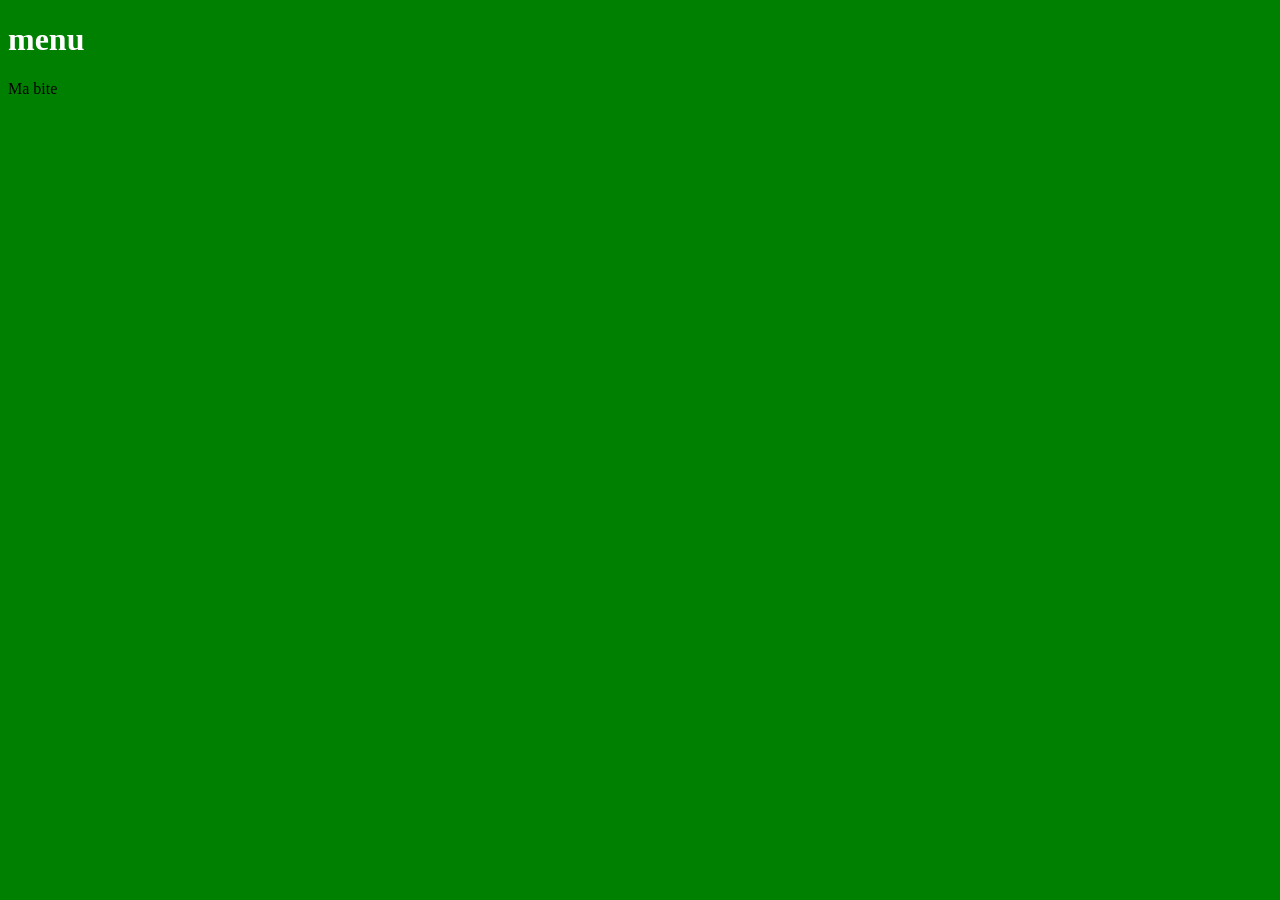
==== contact.html @ 41209062 "Page de contact" ====
<!DOCTYPE html>
<html lang="fr">
<head>
    <meta charset="UTF-8">
    <link rel="stylesheet" href="css/ligne.css">
    <title>C infinyblood le collabo</title>
</head>
<body>
    <div class="MENU">
        <h1>menu</h1>
    </div>
    <div>
        <p>
            Ma bite
        </p>
    </div>
</body>
</html>
---- css/ligne.css ----
body {
    background-color : green;

}

.MENU{
    color: white;
}
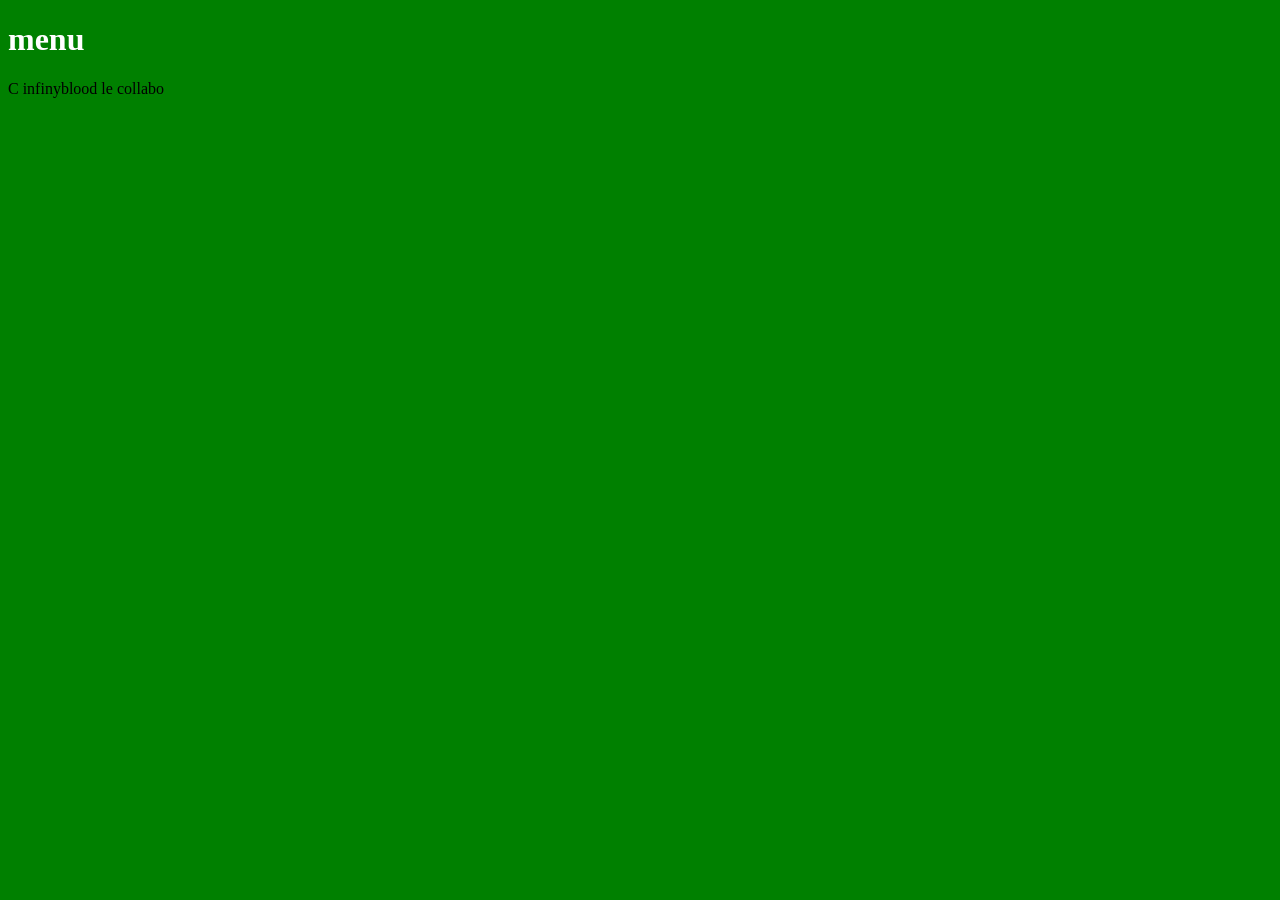
==== commit cfe31220: "Update rule 34 Page de contact" ====
--- a/contact.html
+++ b/contact.html
@@ -11,7 +11,7 @@
     </div>
     <div>
         <p>
-            Ma bite
+            C infinyblood le collabo
         </p>
     </div>
 </body>
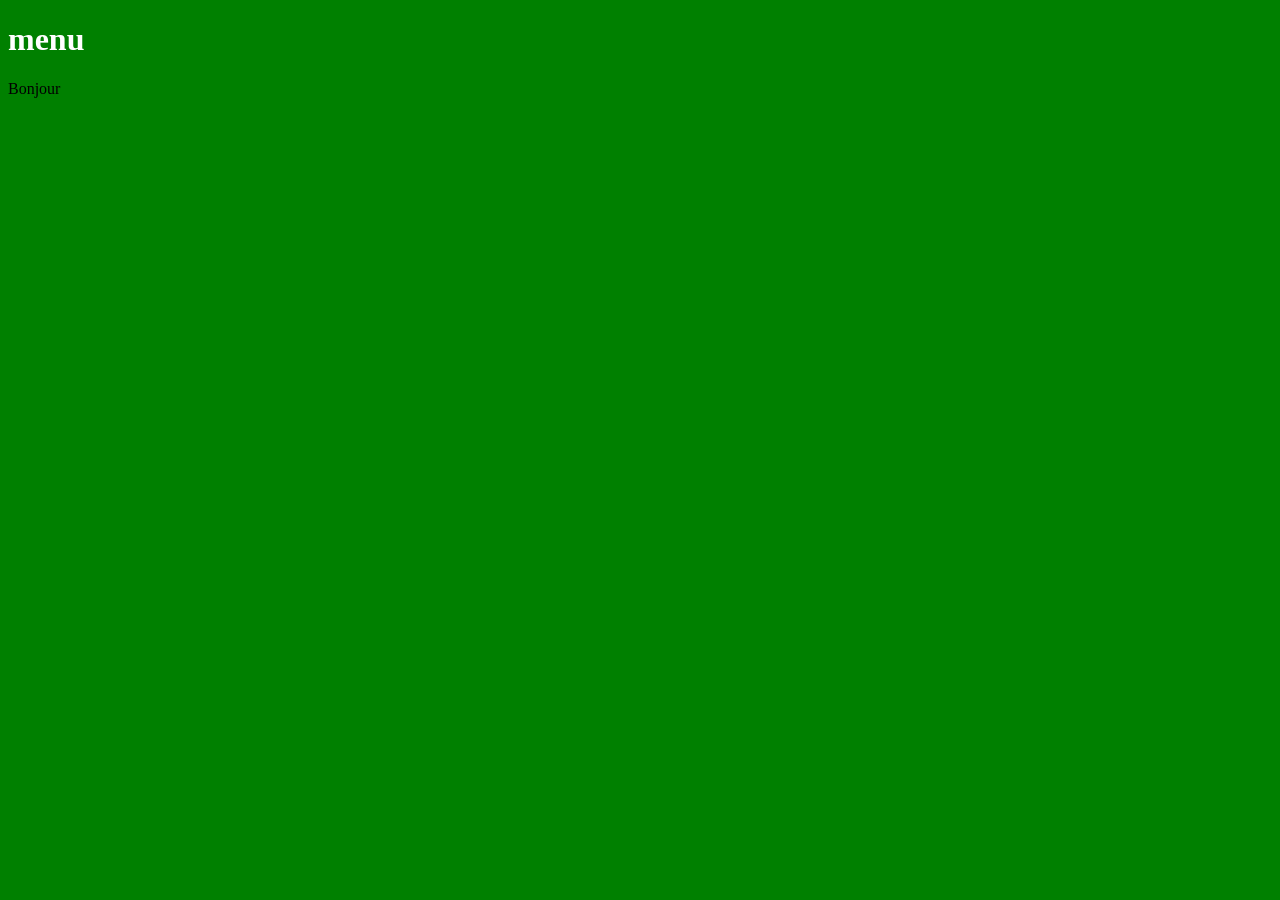
==== commit 2dc94b5b: "modification contenu de la page" ====
--- a/contact.html
+++ b/contact.html
@@ -3,7 +3,7 @@
 <head>
     <meta charset="UTF-8">
     <link rel="stylesheet" href="css/ligne.css">
-    <title>C infinyblood le collabo</title>
+    <title>Fabrice</title>
 </head>
 <body>
     <div class="MENU">
@@ -11,7 +11,7 @@
     </div>
     <div>
         <p>
-            C infinyblood le collabo
+            Bonjour
         </p>
     </div>
 </body>
